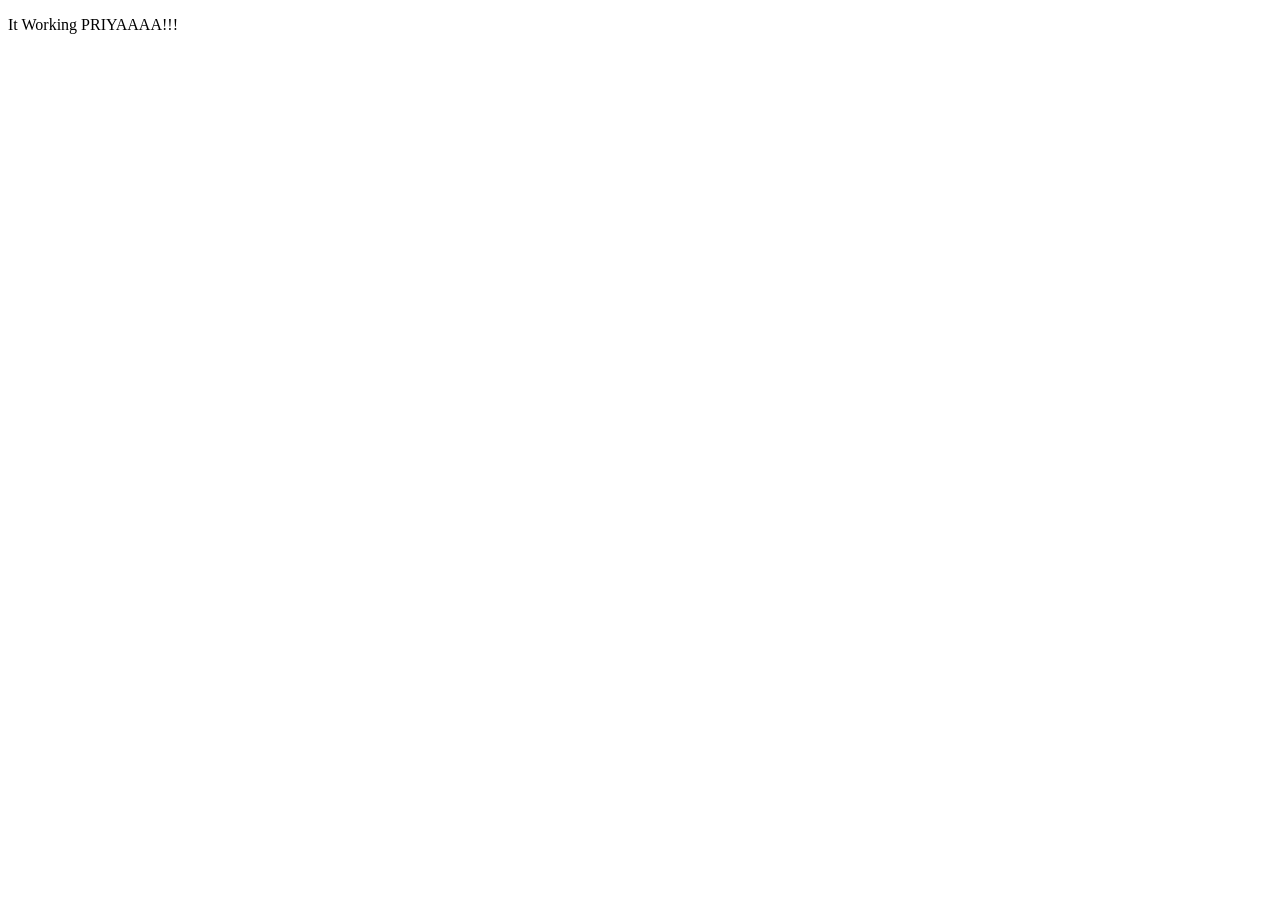
==== mini.html @ 4fdda389 "Added a html page jk" ====
<!DOCTYPE html>
<html lang="en">
<head>
    <meta charset="UTF-8">
    <meta name="viewport" content="width=device-width, initial-scale=1.0">
    <title>Document</title>
</head>
<body>
    <p>It Working PRIYAAAA!!!</p>
</body>
</html>
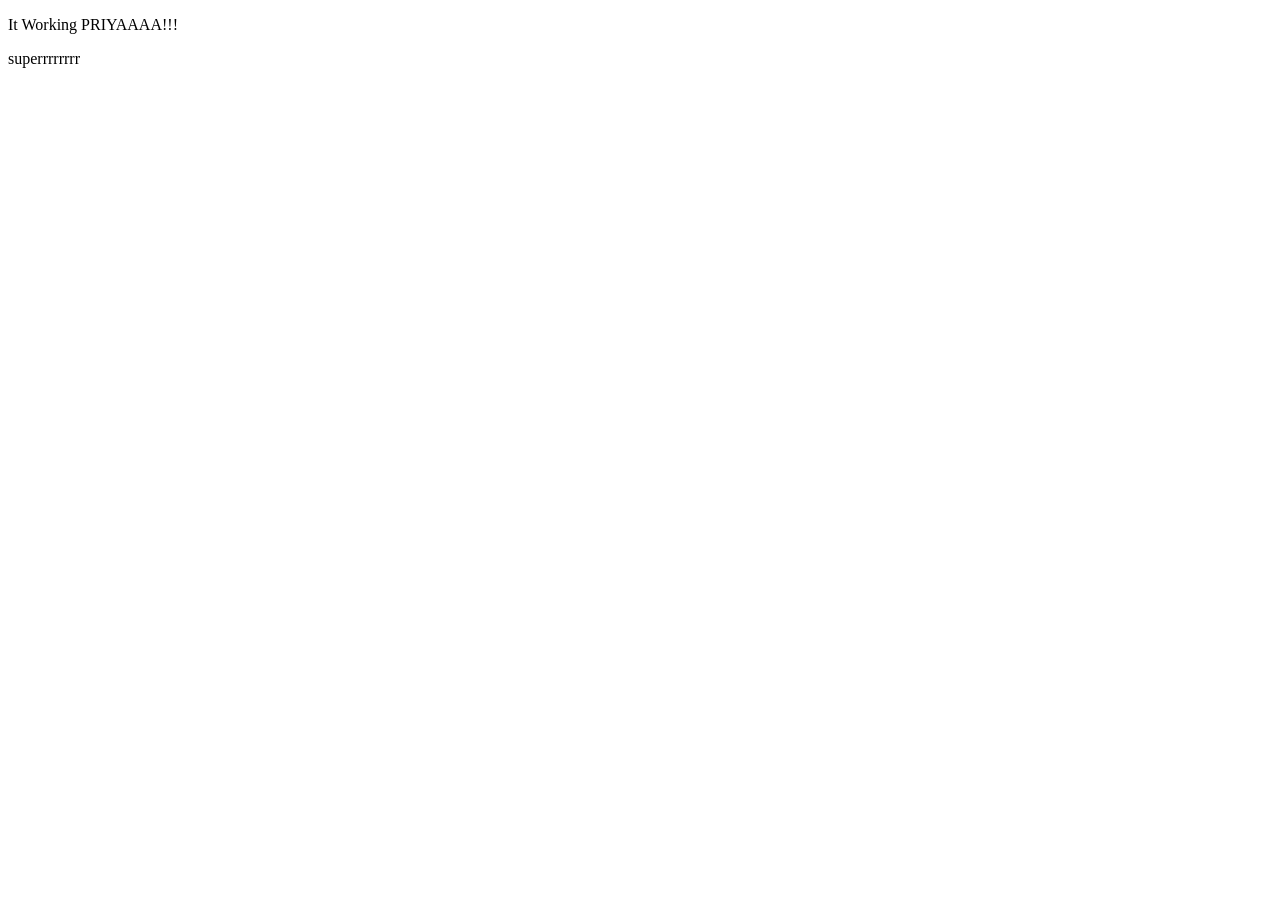
==== commit 76336290: "Update mini.html" ====
--- a/mini.html
+++ b/mini.html
@@ -7,5 +7,7 @@
 </head>
 <body>
     <p>It Working PRIYAAAA!!!</p>
+    <p>superrrrrrrr</p>
+    
 </body>
 </html>
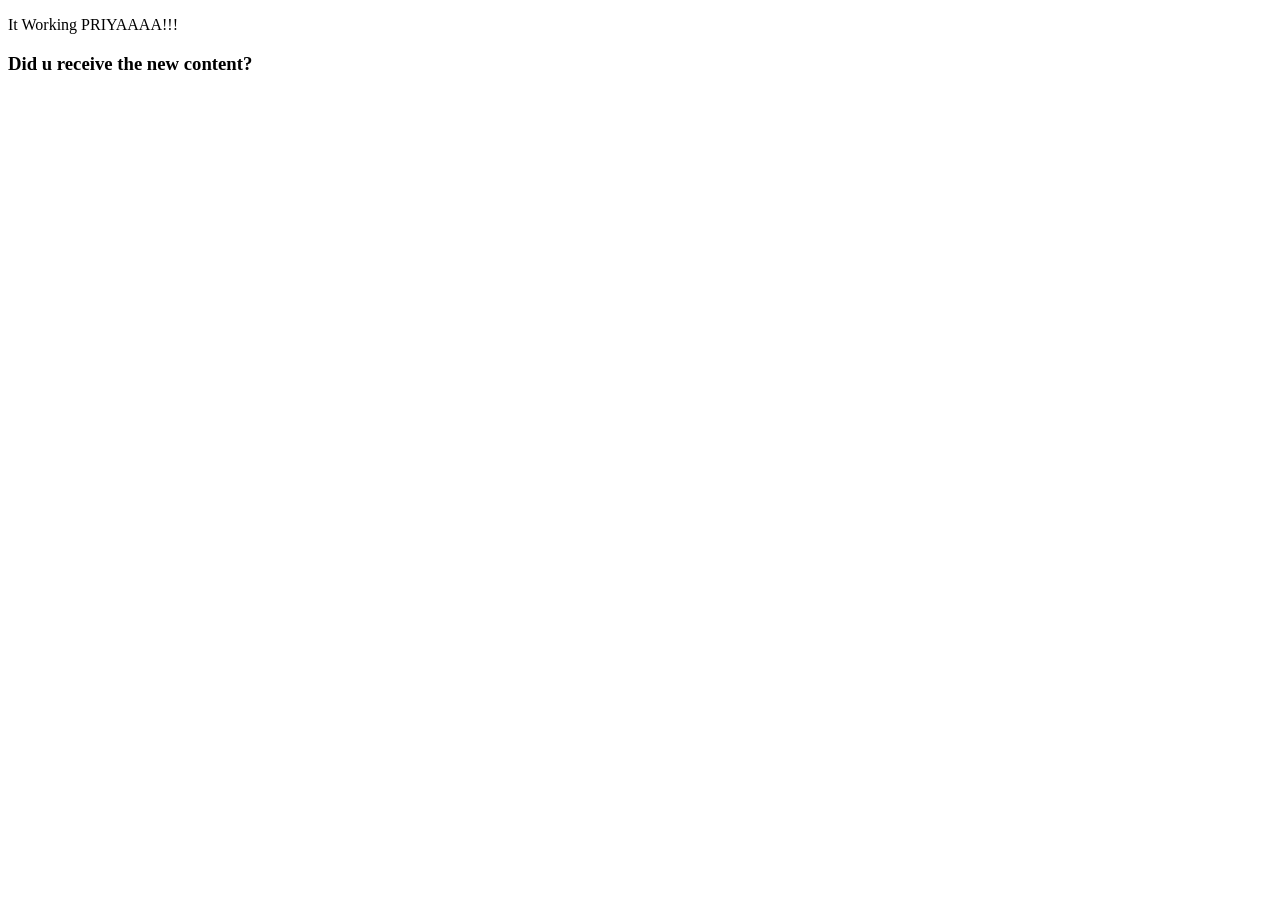
==== commit ecea3d71: "ochindaa" ====
--- a/mini.html
+++ b/mini.html
@@ -7,7 +7,6 @@
 </head>
 <body>
     <p>It Working PRIYAAAA!!!</p>
-    <p>superrrrrrrr</p>
-    
+    <h3>Did u receive the new content?</h3>
 </body>
 </html>
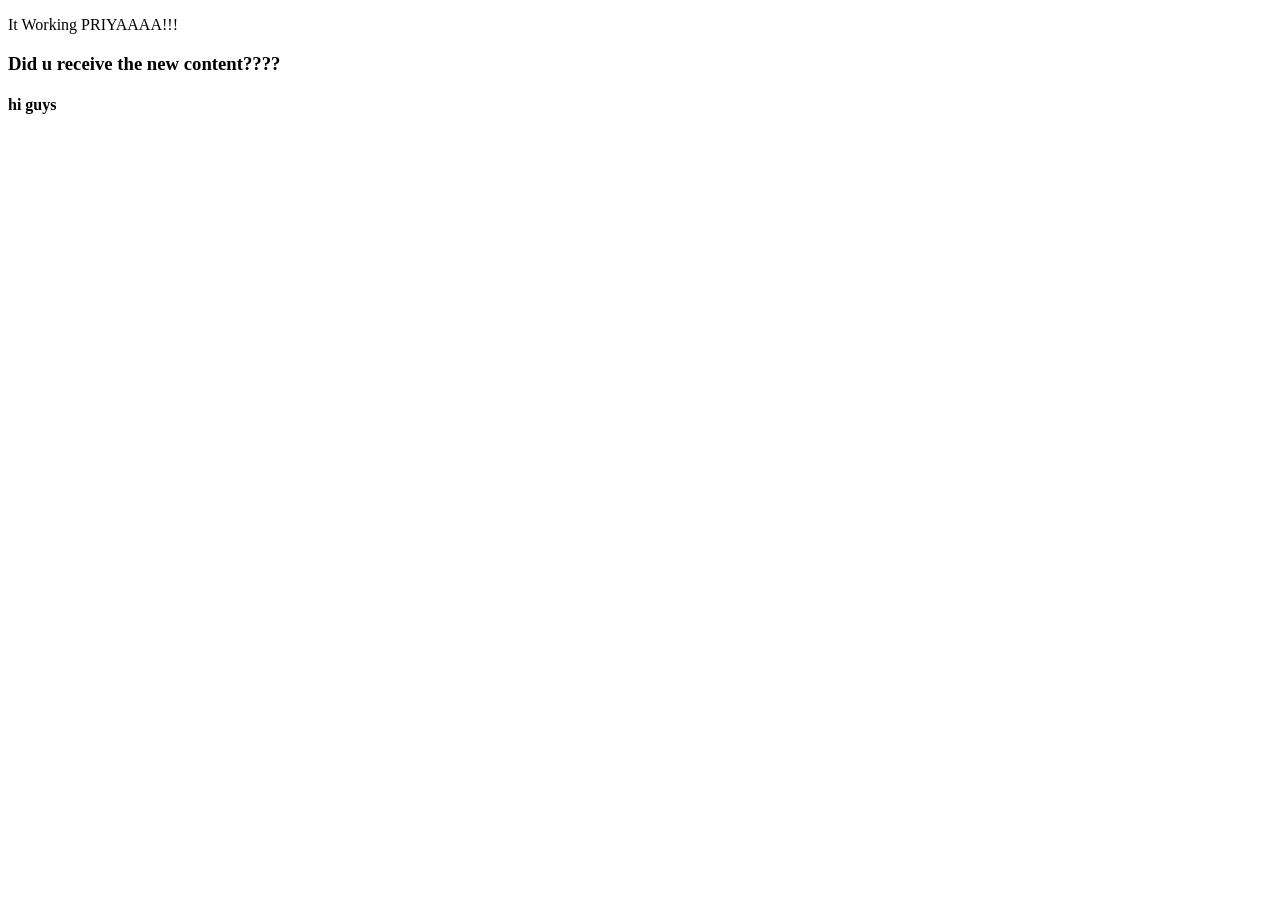
==== commit c15ae3d9: "commit message" ====
--- a/mini.html
+++ b/mini.html
@@ -7,6 +7,7 @@
 </head>
 <body>
     <p>It Working PRIYAAAA!!!</p>
-    <h3>Did u receive the new content?</h3>
+    <h3>Did u receive the new content????</h3>
+    <h4> hi guys</h4>
 </body>
 </html>
